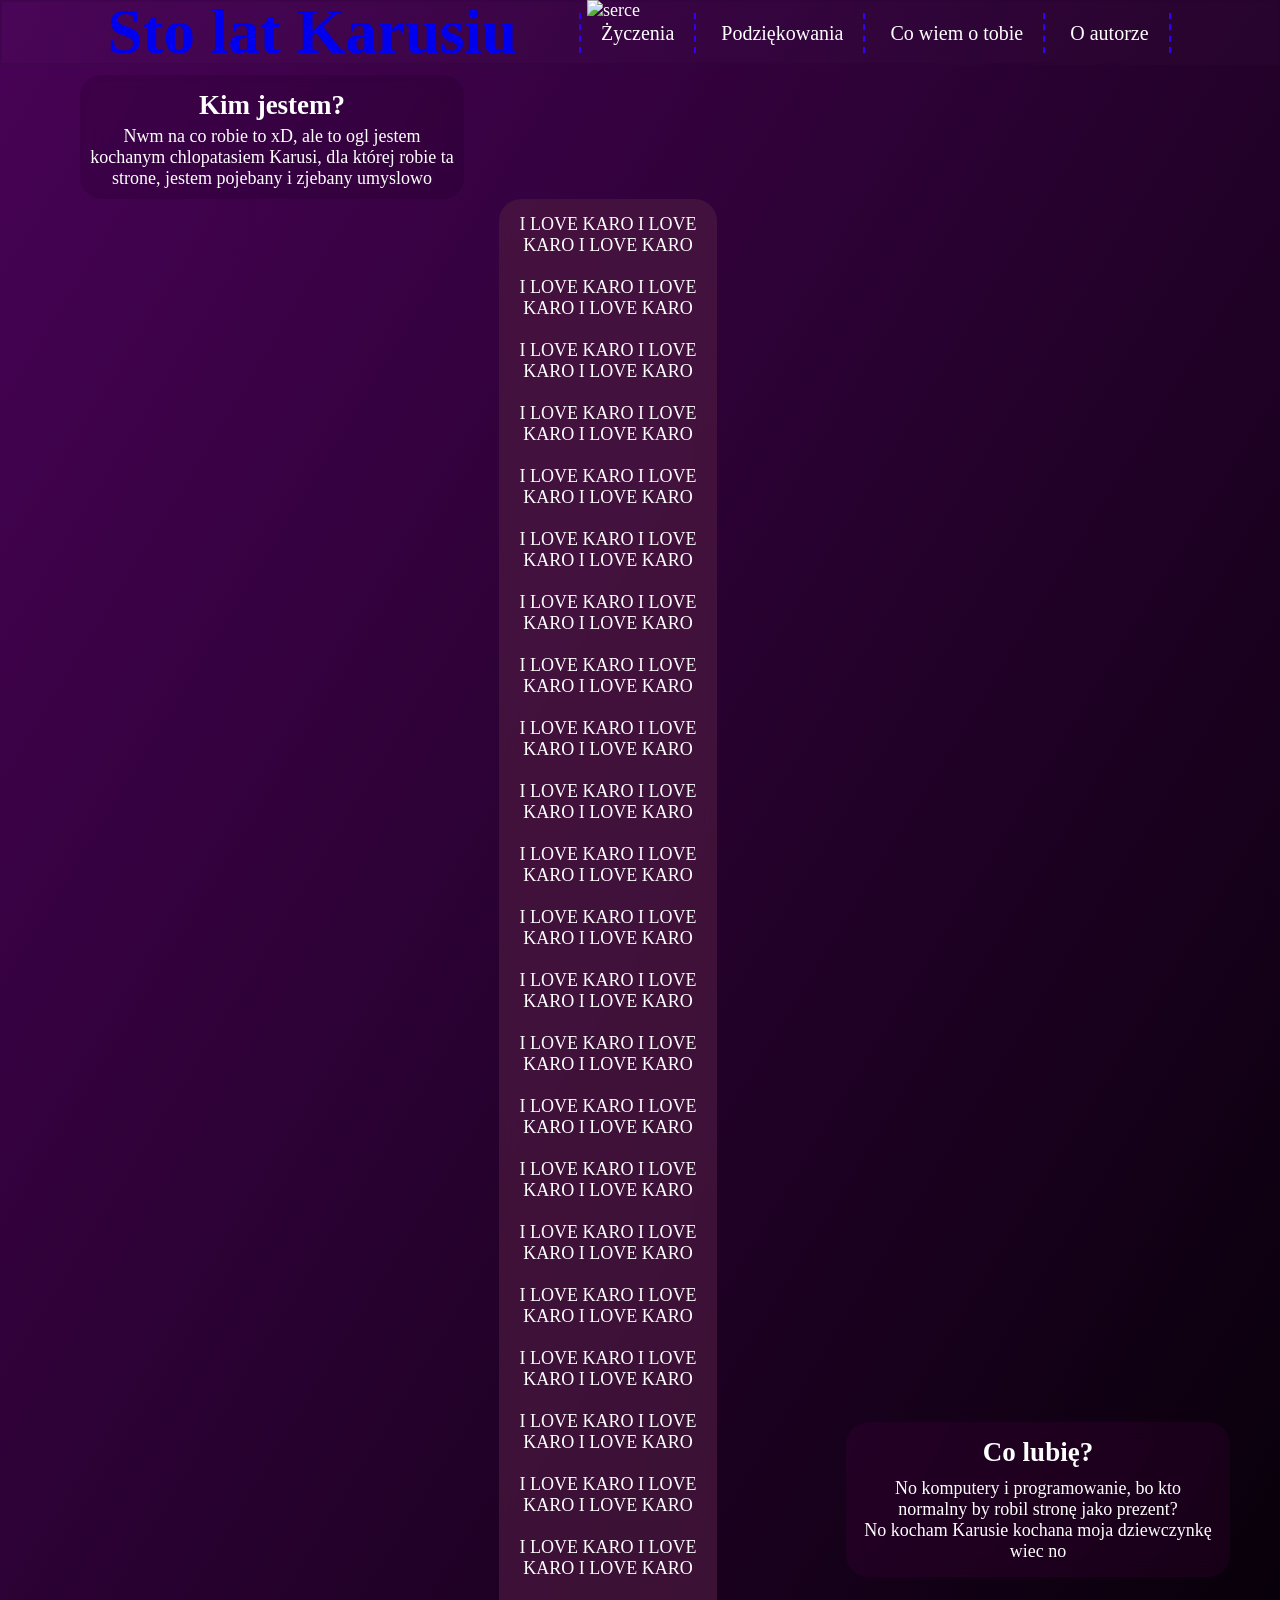
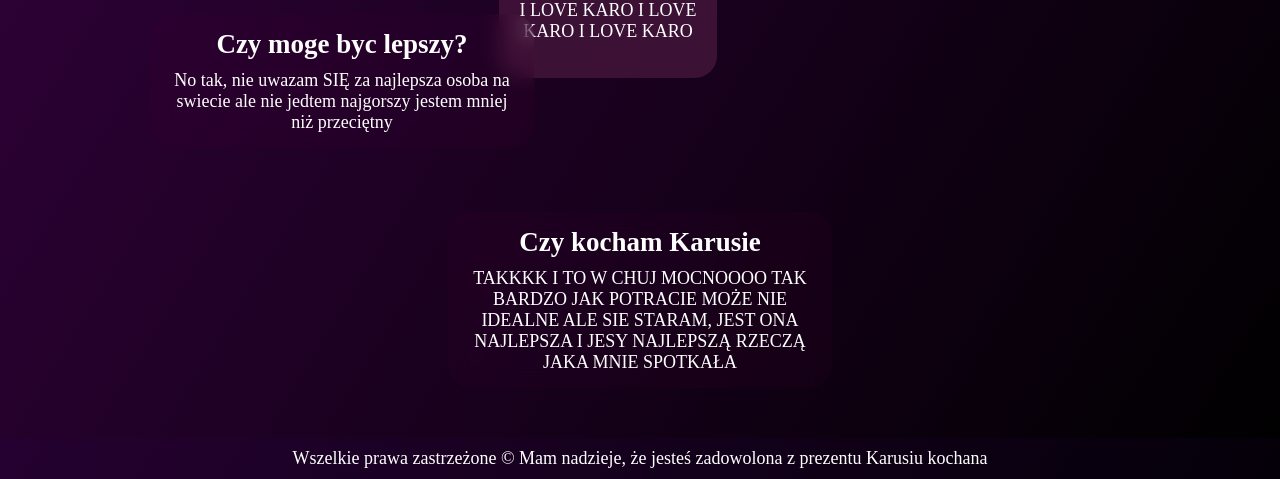
==== o-mnie.html @ c35d05c9 "Cała strona" ====
<!DOCTYPE html>
<html lang="pl">
<head>
    <meta charset="UTF-8">
    <meta name="viewport" content="width=device-width, initial-scale=1.0">
    <meta name="robots" content="noindesx, follow">
    <meta name="autor" content="Chłopak Karusi">
    <meta name="description" content="Strona dla mojej ukochanej Karusi, którą bardzoo kocham, z okazji jej urodzin">
    <link rel="stylesheet" href="style.css">
    <title>I love You <3</title>
</head>
<body> 
    <header class="nav">
        <h1><a href="index.html">Sto lat Karusiu</a></h1>
        
        <div style="clear: both;"></div>
        <nav>
            <ul>
                <li><a href="zyczenia.html">Życzenia</a></li>
                <li><a href="podziekowania.html">Podziękowania</a></li>
                <li><a href="quiz-wiedzy.html">Co wiem o tobie</a></li>
                <li><a href="o-mnie.html">O autorze</a></li>
            </ul>
        </nav>
    </header>
    <main>
        <aside>
            <img src="img/serce.png" alt="serce" class="bg_img">
        </aside>
        <section id="box-1">
            <h1>Kim jestem? </h1>
            <p>Nwm na co robie to xD, ale to ogl jestem kochanym chlopatasiem Karusi, dla której robie ta strone, jestem pojebany i zjebany umyslowo</p>
        </section>
        <aside id="napis">
            <p>I LOVE KARO   I LOVE KARO   I LOVE KARO </p> <br>
            <p>I LOVE KARO   I LOVE KARO   I LOVE KARO </p> <br>
            <p>I LOVE KARO   I LOVE KARO   I LOVE KARO </p> <br>
            <p>I LOVE KARO   I LOVE KARO   I LOVE KARO </p> <br>
            <p>I LOVE KARO   I LOVE KARO   I LOVE KARO </p> <br>
            <p>I LOVE KARO   I LOVE KARO   I LOVE KARO </p> <br>
            <p>I LOVE KARO   I LOVE KARO   I LOVE KARO </p> <br>
            <p>I LOVE KARO   I LOVE KARO   I LOVE KARO </p> <br>
            <p>I LOVE KARO   I LOVE KARO   I LOVE KARO </p> <br>
            <p>I LOVE KARO   I LOVE KARO   I LOVE KARO </p> <br>
            <p>I LOVE KARO   I LOVE KARO   I LOVE KARO </p> <br>
            <p>I LOVE KARO   I LOVE KARO   I LOVE KARO </p> <br>
            <p>I LOVE KARO   I LOVE KARO   I LOVE KARO </p> <br>
            <p>I LOVE KARO   I LOVE KARO   I LOVE KARO </p> <br>
            <p>I LOVE KARO   I LOVE KARO   I LOVE KARO </p> <br>
            <p>I LOVE KARO   I LOVE KARO   I LOVE KARO </p> <br>
            <p>I LOVE KARO   I LOVE KARO   I LOVE KARO </p> <br>
            <p>I LOVE KARO   I LOVE KARO   I LOVE KARO </p> <br>
            <p>I LOVE KARO   I LOVE KARO   I LOVE KARO </p> <br>
            <p>I LOVE KARO   I LOVE KARO   I LOVE KARO </p> <br>
            <p>I LOVE KARO   I LOVE KARO   I LOVE KARO </p> <br>
            <p>I LOVE KARO   I LOVE KARO   I LOVE KARO </p> <br>
            <p>I LOVE KARO   I LOVE KARO   I LOVE KARO </p> <br>
        </aside>
        <div style="clear: both;"></div>
        <section id="box-2">
            <h1>Co lubię?</h1>
            <p>No komputery i programowanie, bo kto normalny by robil stronę jako prezent?</p>
            <p>No kocham Karusie kochana moja dziewczynkę wiec no</p>
        </section>
        <div style="clear: both;"></div>
        <section id="box-3">
            <h1>Czy moge byc lepszy?</h1>
            <p>No tak, nie uwazam SIĘ za najlepsza osoba na swiecie ale nie jedtem najgorszy jestem mniej niż przeciętny</p>
        </section>
        <div style="clear: both;"></div>
        <section id="box-4">
            <h1>Czy kocham Karusie</h1>
            <p>TAKKKK I TO W CHUJ MOCNOOOO TAK BARDZO JAK POTRACIE MOŻE NIE IDEALNE ALE SIE STARAM, JEST ONA NAJLEPSZA I JESY NAJLEPSZĄ RZECZĄ JAKA MNIE SPOTKAŁA</p>
        </section>
        <div style="clear: both;"></div>
    </main>
    <footer>
        <p>Wszelkie prawa zastrzeżone &copy; Mam nadzieje, że jesteś zadowolona z prezentu Karusiu kochana </p>
    </footer>
</body>
</html>
---- style.css ----
:root
{
    font-size: 18px;
    --black: #000000;
    --fiol: #480256;
    color: #ffffff;
}
*
{
    margin: 0;
    padding: 0;
    box-sizing: border-box;
}

body{
    background: var(--black);
    background: linear-gradient(to top left, var(--black), var(--fiol));
    height: 100%;
    width: 100%;
}
body a{
    text-decoration: none;
} 
header
{
	background-color: rgba(255, 255, 255, 0.01);
    border: 2px solid rgba(37, 01, 45, 0.2);
    height: 65px;
    display: flex;
    justify-content: center; /*poziom*/
    align-items: center;  /*pion */
    margin-bottom: 10px;
}
header  h1{
    font-size: 3.5em;
    float: left;
    padding-right: 60px;
}
header > nav
{
	list-style-type: none;
	margin: 0;
	font-size: 20px;
	line-height: 200%;
    padding: 2px;
}
header> nav > ul > li
{
	display: inline-block;
	padding-left: 20px;
	padding-right: 20px;
	border-right: 2px dashed #3003f7;
}
header> nav > ul > li:first-child
{
	border-left: 2px dashed #3003f7;
}
header> nav > ul > li > a
{
	color: #fff;
}
header> nav > ul > li > a:hover
{
	color: #58046f;
}
main > #box-1
{
    margin-left: 80px;
    background: rgba(0,0,0, 0.1);
    width: 30%;
    text-align: center;
    border-radius: 22px;
    padding: 10px;
    backdrop-filter: blur(10px);
  -webkit-backdrop-filter: blur(10px);
  position: relative;
}
main > #box-1 > h1
{
    padding: 5px;
    text-align: center;
}
main > #box-2
{
    float: right;
    margin-right: 50px;
    background: rgba(150, 9, 126, 0.1);
    width: 30%;
    text-align: center;
    margin-top: -20%;
    border-radius: 22px;
    padding: 15px;
    backdrop-filter: blur(10px);
  -webkit-backdrop-filter: blur(10px);
  position: relative;
}
main > #box-2 > h1
{
    padding-bottom: 10px;
}
main > #box-2 > h1 > a
{
    color: #fff;
}

main > #box-3
{
    float: left;
    margin-left: 150px;
    background: rgba(82, 8, 65, 0.1);
    width: 30%;
    text-align: center;
    margin-top: -5%;
    border-radius: 22px;
    padding: 15px;
    backdrop-filter: blur(10px);
  -webkit-backdrop-filter: blur(10px);
  position: relative;
}
main > #box-3> h1
{
    padding-bottom: 10px;
}
main > #box-4
{
    margin-left: 35%;
    margin-right: 55%;
    background: rgba(82, 8, 65, 0.1);
    width: 30%;
    text-align: center;
    margin-top: 5%;
    border-radius: 22px;
    padding: 15px;
    backdrop-filter: blur(10px);
  -webkit-backdrop-filter: blur(10px);
  position: relative;
}
main > #box-4 > h1
{
    padding-bottom: 10px;
}

footer
{
    margin-top: 50px;
    padding: 10px;
    text-align: center;
    width: 100%;
    background:rgba(43, 2, 86, 0.1);
}
.bg_img
{
    position: absolute;
    top: 0;
    right: 50%;
    animation: slideDown 5s linear infinite;
}

@keyframes slideDown
{
    from {transform:translateY(10)}
    to {transform:translateY(67vh)}
}

main > #napis
{
     margin-left: 39%;
    margin-right: 39%;
    background: rgba(77, 26, 65, 0.685);
    width: 17%;
    text-align: center;
    border-radius: 22px;
    padding: 15px;
    backdrop-filter: blur(10px);
  -webkit-backdrop-filter: blur(10px);
  position: relative;
}
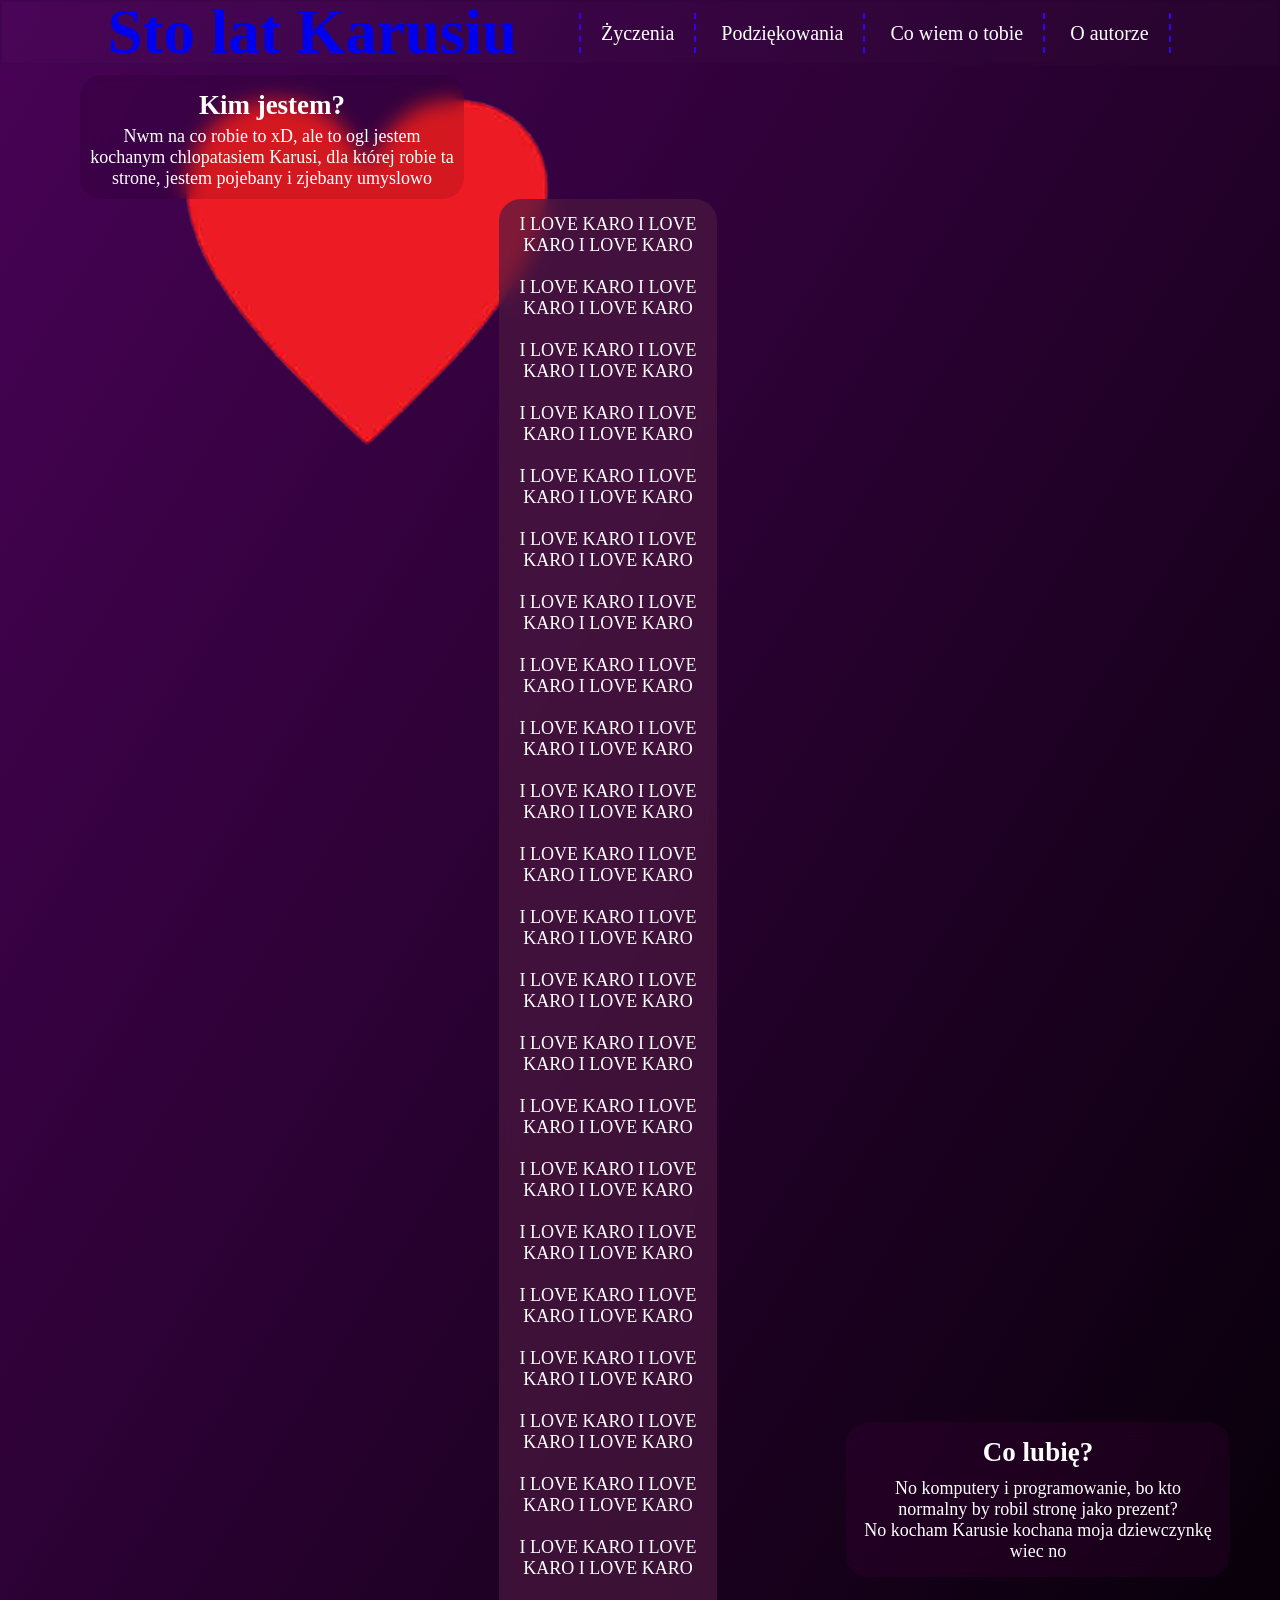
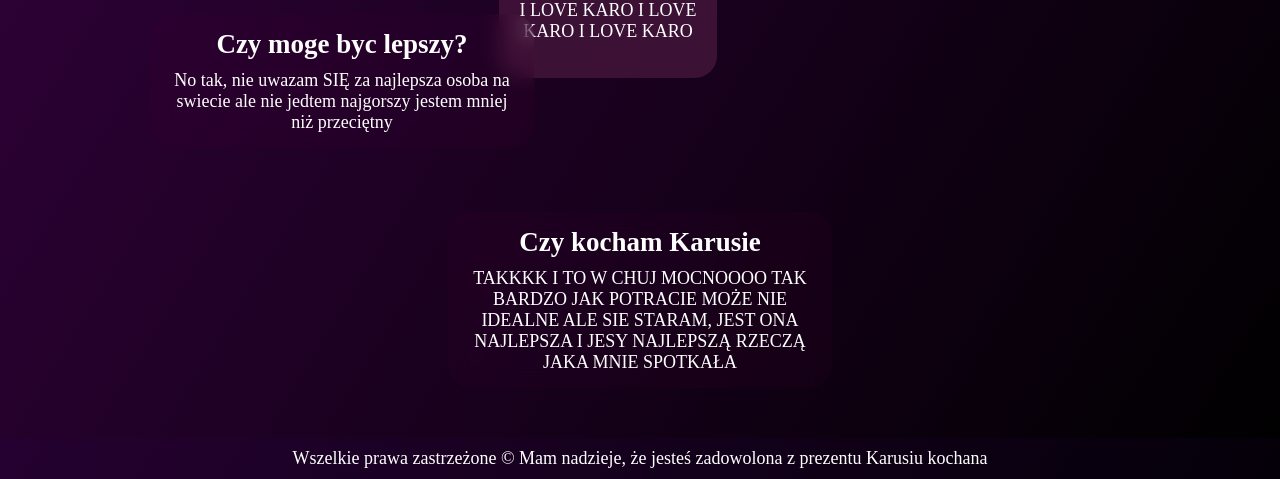
==== commit c4766ae2: "Update o-mnie.html" ====
--- a/o-mnie.html
+++ b/o-mnie.html
@@ -25,7 +25,7 @@
     </header>
     <main>
         <aside>
-            <img src="img/serce.png" alt="serce" class="bg_img">
+            <img src="serce.png" alt="serce" class="bg_img">
         </aside>
         <section id="box-1">
             <h1>Kim jestem? </h1>
@@ -78,4 +78,4 @@
         <p>Wszelkie prawa zastrzeżone &copy; Mam nadzieje, że jesteś zadowolona z prezentu Karusiu kochana </p>
     </footer>
 </body>
-</html>+</html>
